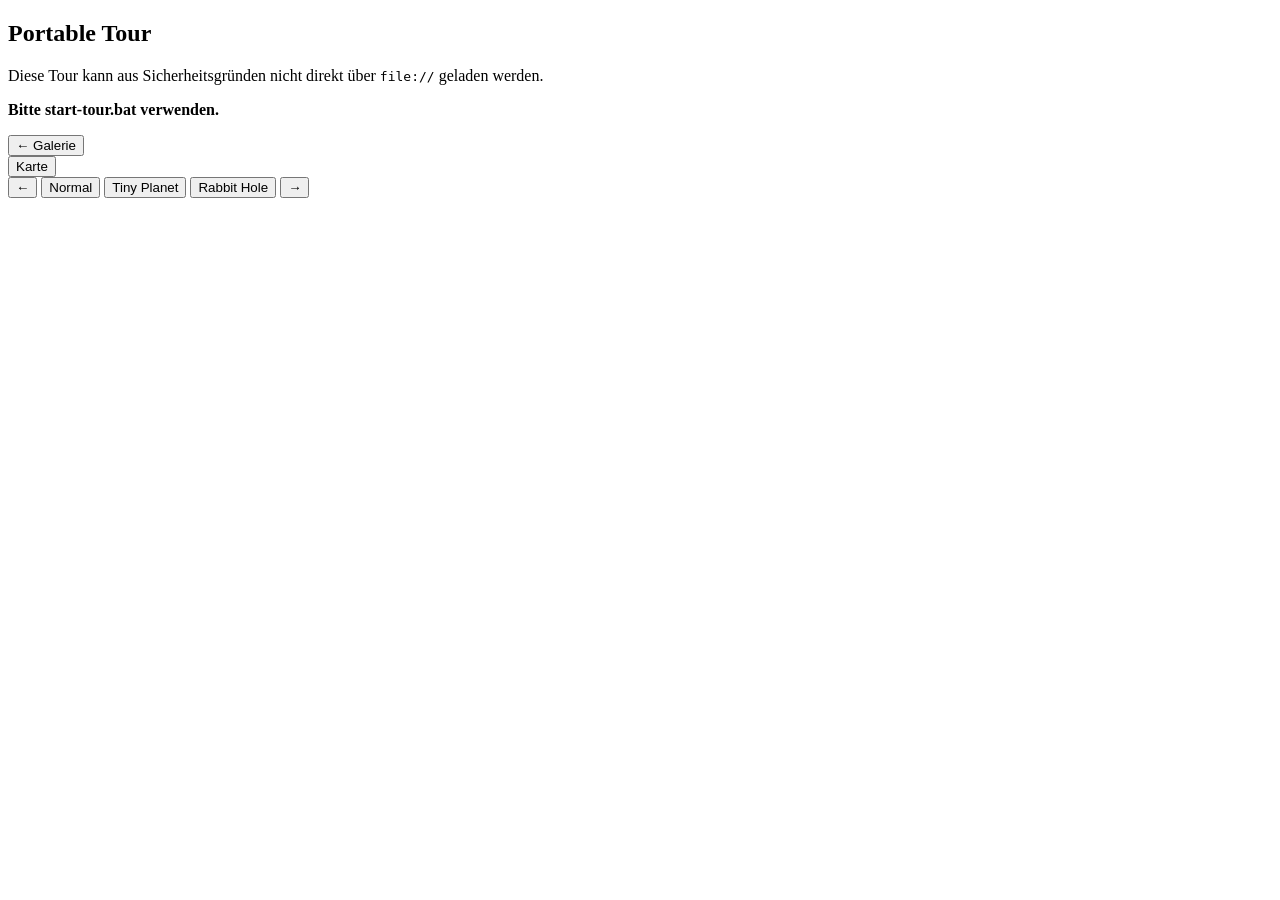
==== portable_viewer/index.html @ d98fdfc8 "feat: add portable offline tour export" ====
<!doctype html>
<html lang="de">
<head>
  <meta charset="utf-8" />
  <meta name="viewport" content="width=device-width, initial-scale=1" />
  <title>Portable Tour</title>
  <link rel="stylesheet" href="assets/lib/leaflet.css" />
  <link rel="stylesheet" href="assets/lib/maplibre-gl.css" />
  <link rel="stylesheet" href="assets/css/viewer.css" />
</head>
<body>
  <section id="fileNotice" class="startup hidden" role="alert">
    <h1>Portable Tour</h1>
    <p>Diese Tour kann aus Sicherheitsgründen nicht direkt über <code>file://</code> geladen werden.</p>
    <p><strong>Bitte start-tour.bat verwenden.</strong></p>
  </section>
  <div id="app" class="app hidden">
    <header>
      <button id="galleryBtn" type="button">← Galerie</button>
      <div><strong id="projectName"></strong><span id="projectDescription"></span></div>
      <button id="mapBtn" type="button">Karte</button>
    </header>
    <main>
      <section id="gallery" class="gallery" aria-label="Galerie"></section>
      <section id="viewerScreen" class="viewer-screen hidden">
        <div id="viewer" class="viewer"></div>
        <div class="viewer-title"><strong id="mediaTitle"></strong><span id="mediaDescription"></span></div>
        <div class="viewer-actions">
          <button id="previousBtn" type="button" aria-label="Vorheriges Medium">←</button>
          <button id="normalBtn" type="button">Normal</button>
          <button id="tinyBtn" type="button">Tiny Planet</button>
          <button id="rabbitBtn" type="button">Rabbit Hole</button>
          <button id="nextBtn" type="button" aria-label="Nächstes Medium">→</button>
        </div>
      </section>
      <section id="mapScreen" class="map-screen hidden">
        <div id="map"></div>
        <p id="mapStatus"></p>
      </section>
    </main>
  </div>
  <dialog id="infoDialog"><h2 id="infoTitle">Information</h2><p id="infoText"></p><button id="closeInfoBtn" type="button">Schließen</button></dialog>
  <script>
    if (location.protocol === 'file:') document.getElementById('fileNotice').classList.remove('hidden');
    else document.getElementById('app').classList.remove('hidden');
  </script>
  <script src="assets/lib/marzipano.js"></script>
  <script src="assets/lib/leaflet.js"></script>
  <script src="assets/lib/maplibre-gl.js"></script>
  <script src="assets/js/video360.js"></script>
  <script src="assets/js/tinyplanet.js"></script>
  <script src="assets/js/viewer.js"></script>
</body>
</html>
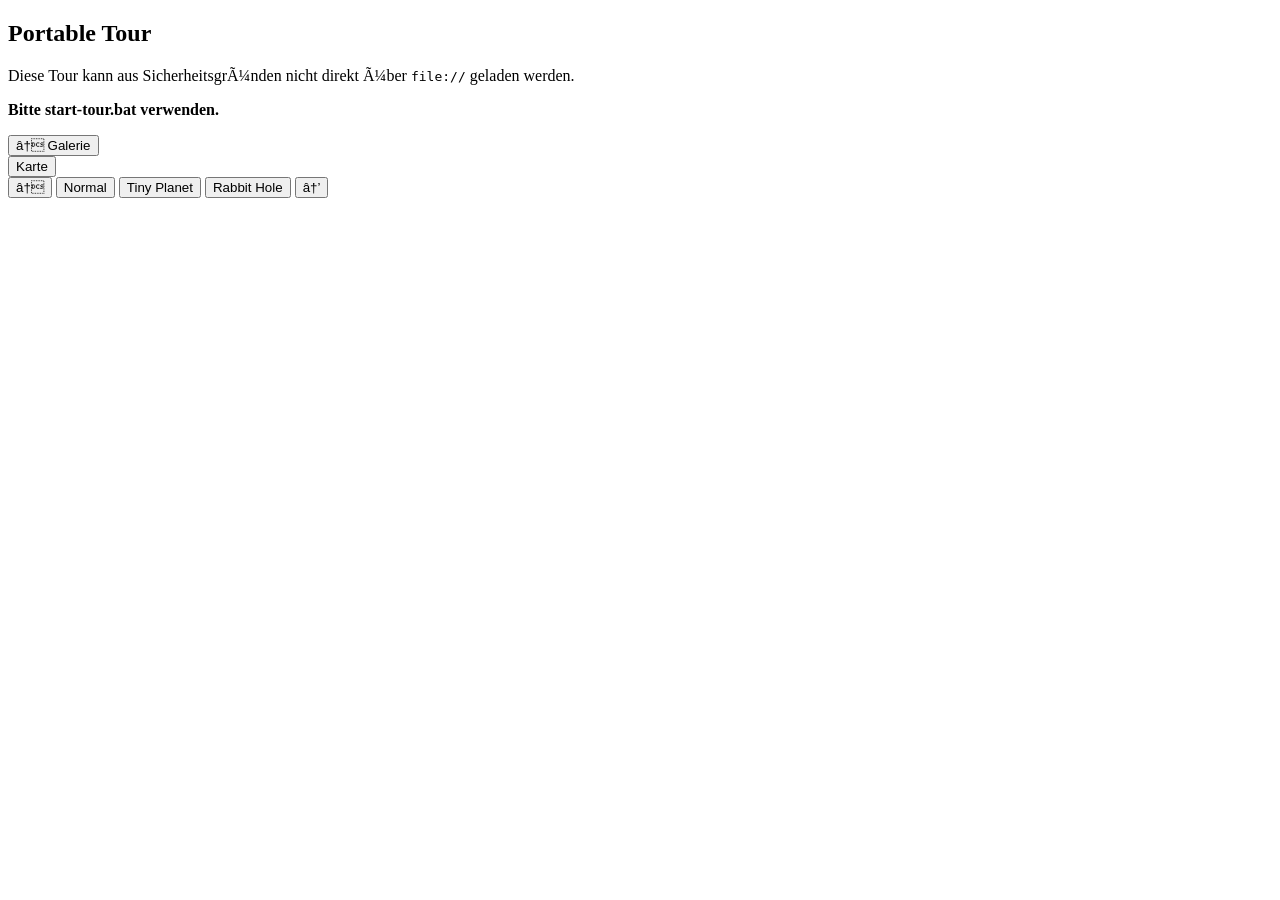
==== commit f1a677b6: "chore: rename project to Offline360 Studio" ====
--- a/portable_viewer/index.html
+++ b/portable_viewer/index.html
@@ -1,4 +1,4 @@
-<!doctype html>
+﻿<!doctype html>
 <html lang="de">
 <head>
   <meta charset="utf-8" />
@@ -11,12 +11,12 @@
 <body>
   <section id="fileNotice" class="startup hidden" role="alert">
     <h1>Portable Tour</h1>
-    <p>Diese Tour kann aus Sicherheitsgründen nicht direkt über <code>file://</code> geladen werden.</p>
+    <p>Diese Tour kann aus SicherheitsgrÃ¼nden nicht direkt Ã¼ber <code>file://</code> geladen werden.</p>
     <p><strong>Bitte start-tour.bat verwenden.</strong></p>
   </section>
   <div id="app" class="app hidden">
     <header>
-      <button id="galleryBtn" type="button">← Galerie</button>
+      <button id="galleryBtn" type="button">â† Galerie</button>
       <div><strong id="projectName"></strong><span id="projectDescription"></span></div>
       <button id="mapBtn" type="button">Karte</button>
     </header>
@@ -26,11 +26,11 @@
         <div id="viewer" class="viewer"></div>
         <div class="viewer-title"><strong id="mediaTitle"></strong><span id="mediaDescription"></span></div>
         <div class="viewer-actions">
-          <button id="previousBtn" type="button" aria-label="Vorheriges Medium">←</button>
+          <button id="previousBtn" type="button" aria-label="Vorheriges Medium">â†</button>
           <button id="normalBtn" type="button">Normal</button>
           <button id="tinyBtn" type="button">Tiny Planet</button>
           <button id="rabbitBtn" type="button">Rabbit Hole</button>
-          <button id="nextBtn" type="button" aria-label="Nächstes Medium">→</button>
+          <button id="nextBtn" type="button" aria-label="NÃ¤chstes Medium">â†’</button>
         </div>
       </section>
       <section id="mapScreen" class="map-screen hidden">
@@ -39,7 +39,7 @@
       </section>
     </main>
   </div>
-  <dialog id="infoDialog"><h2 id="infoTitle">Information</h2><p id="infoText"></p><button id="closeInfoBtn" type="button">Schließen</button></dialog>
+  <dialog id="infoDialog"><h2 id="infoTitle">Information</h2><p id="infoText"></p><button id="closeInfoBtn" type="button">SchlieÃŸen</button></dialog>
   <script>
     if (location.protocol === 'file:') document.getElementById('fileNotice').classList.remove('hidden');
     else document.getElementById('app').classList.remove('hidden');
@@ -52,3 +52,4 @@
   <script src="assets/js/viewer.js"></script>
 </body>
 </html>
+
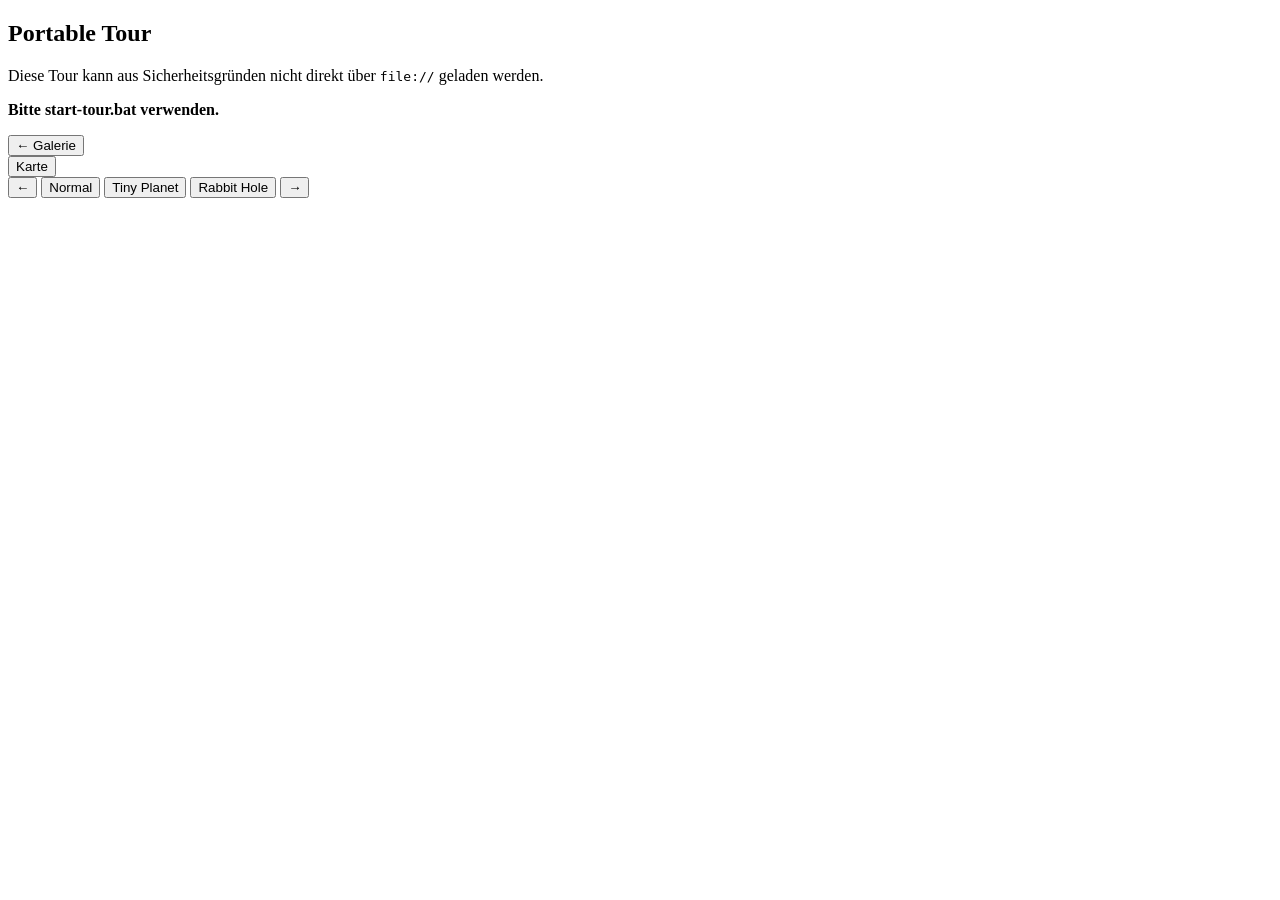
==== commit eb8108ec: "Fix UTF-8 encoding issues and bump version to 1.0.4" ====
--- a/portable_viewer/index.html
+++ b/portable_viewer/index.html
@@ -1,4 +1,4 @@
-﻿<!doctype html>
+<!doctype html>
 <html lang="de">
 <head>
   <meta charset="utf-8" />
@@ -11,12 +11,12 @@
 <body>
   <section id="fileNotice" class="startup hidden" role="alert">
     <h1>Portable Tour</h1>
-    <p>Diese Tour kann aus SicherheitsgrÃ¼nden nicht direkt Ã¼ber <code>file://</code> geladen werden.</p>
+    <p>Diese Tour kann aus Sicherheitsgründen nicht direkt über <code>file://</code> geladen werden.</p>
     <p><strong>Bitte start-tour.bat verwenden.</strong></p>
   </section>
   <div id="app" class="app hidden">
     <header>
-      <button id="galleryBtn" type="button">â† Galerie</button>
+      <button id="galleryBtn" type="button">← Galerie</button>
       <div><strong id="projectName"></strong><span id="projectDescription"></span></div>
       <button id="mapBtn" type="button">Karte</button>
     </header>
@@ -26,11 +26,11 @@
         <div id="viewer" class="viewer"></div>
         <div class="viewer-title"><strong id="mediaTitle"></strong><span id="mediaDescription"></span></div>
         <div class="viewer-actions">
-          <button id="previousBtn" type="button" aria-label="Vorheriges Medium">â†</button>
+          <button id="previousBtn" type="button" aria-label="Vorheriges Medium">←</button>
           <button id="normalBtn" type="button">Normal</button>
           <button id="tinyBtn" type="button">Tiny Planet</button>
           <button id="rabbitBtn" type="button">Rabbit Hole</button>
-          <button id="nextBtn" type="button" aria-label="NÃ¤chstes Medium">â†’</button>
+          <button id="nextBtn" type="button" aria-label="Nächstes Medium">→</button>
         </div>
       </section>
       <section id="mapScreen" class="map-screen hidden">
@@ -39,7 +39,7 @@
       </section>
     </main>
   </div>
-  <dialog id="infoDialog"><h2 id="infoTitle">Information</h2><p id="infoText"></p><button id="closeInfoBtn" type="button">SchlieÃŸen</button></dialog>
+  <dialog id="infoDialog"><h2 id="infoTitle">Information</h2><p id="infoText"></p><button id="closeInfoBtn" type="button">Schließen</button></dialog>
   <script>
     if (location.protocol === 'file:') document.getElementById('fileNotice').classList.remove('hidden');
     else document.getElementById('app').classList.remove('hidden');
